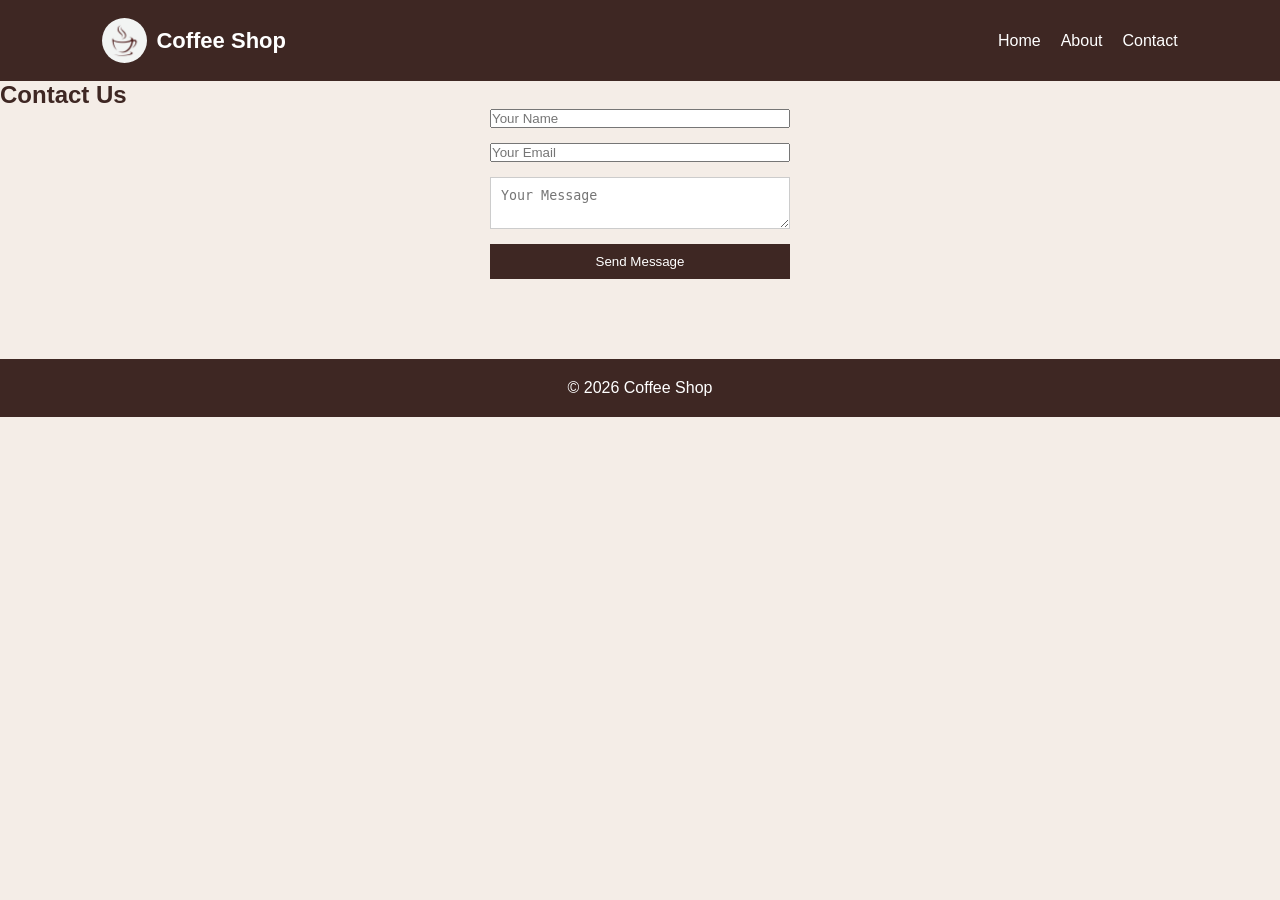
==== contact.html @ 9fdef6fe "Add files via upload" ====
<!DOCTYPE html>
<html lang="en">
<head>
    <meta charset="UTF-8">
    <meta name="viewport" conte
    t="width=device-width, initial-scale=1.0">
    <title>Coffee shop</title>
    <link rel="stylesheet" href="style.css">
</head>
<body>
    <header>
        <nav class="navbar">
            <div class="logo-container">
<img src="logo.jpg" alt="Coffee shop">
                <!--Logo Name-->
                <h1>Coffee Shop</h1>

            </div>
            <ul class="nav-links">
                <li><a href="index.html">Home</a></li>
            <li><a href="about.html">About</a></li>
        <li><a href="contact.html">Contact</a></li>    
        </ul>
        </nav>
    </header>
   <section class="page-header">
    <h1>Contact Us</h1>

   </section>
   <section>

   
   <form>
    <input type="text" placeholder="Your Name" required>
    <input type="email" placeholder="Your Email" required>
    <textarea placeholder="Your Message"required></textarea>
    <button type="submit">Send Message</button>
   </form>
    </section>
    <footer>
    <p>© 2026 Coffee Shop</p>
</footer>
</body>
</html>
---- style.css ----
*{
    margin: 0;
    padding: 0;
    box-sizing: border-box;
}
body{
    font-family: Arial, sans-serif;
    background: #f4ede7;
    color: #3e2723;
}

/*navbar*/
.navbar{
    display: flex;
    justify-content: space-between;
    align-items: center;
    padding: 18px 8%;
    background: #3e2723;
width: 100%;
}
.logo-container{
    display: flex;
    align-items: center;
    gap: 9px;
}
.logo-container img{
    width: 45px;
    height: 45px;
    border-radius: 50%;
}
.logo-container h1{
    color: white;
    font-size: 22px;
}
.nav-links{
    display: flex;
    list-style: none;
    gap: 20px;
}
.nav-links a{
    color: white;
    text-decoration: none;
font-size: 16px;
font-weight: 500;
position: relative;
transition: 0.3s ease;
}
.nav-links a:hover{
    color: #d7a86e;
}
.hero{
    height: 90vh;
    background: url(bg.jpg)center/cover;
    position: relative;
}
.hero-overlay{
    text-align: center;
    width: 100%;
    height: 100%;
    background: rgba(0, 0, 0, 0.5);
    display: flex;
    justify-content: center;
    align-items: center;
}
.hero-text{
    text-align: center;
    color: white;
}
.hero-text h2{
    font-size: 50px;
}

/*Button*/
.btn{
    display: inline-block;
    padding: 12px 5px;
    background:burlywood;
    color: white;
    text-decoration: none;
    border-radius: 35px;
    margin-top: 15px;
    
}

.btn:hover{
    background: #8b5e3c;
    transform: translateY(-3px);
}

/*features*/
.features{
    display: flex;
    gap: 20px;
    justify-content: center;
    padding: 60px;
    flex-wrap: wrap;
}
.card{
    background: white;
    padding: 20px;
    width: 280px;
    text-align: center;
 transition: 0.3s ease;
    border-radius: 10px;
}
.card:hover{
    transform: translateY(-8px);
    box-shadow: 0 8px 20px rgba(0, 0, 0, 0.15);
}

/*gallery*/
.gallery{
    display: flex;
    gap: 15px;
    justify-content: center;
padding: 40px 8%;
flex-wrap: wrap;
}

.gallery img{
    width: 280px;
    height: 300px;
    object-fit: cover;
    border-radius: 10px;
}
/*about*/
.text-section{
    display: flex;
    justify-content: center;
    padding: 10px;
}
.about-content{
    max-width: 700px;
    text-align: center;
padding: 10px;
}
.about-content h2{
    font-size: 18px;
    line-height: 1.8;
}
/*contact form*/
.contact{
justify-content: center;
min-height: 60vh;
display: flex;
padding: 100px 8%;
align-items: center;
text-align: center;
}
form{
   display: flex;
   flex-direction: column;
   gap: 15px;
   width: 300px;
   max-width: 500px;
   margin: 0 auto;
   border-radius: 0 5px 20px rgba(0,0,0,0.1);
}

.input,textarea{
    padding: 10px;
    border: 1px solid #ccc;
   
}



button{
    padding: 10px;
    background: #3e2723;
    color: white;
    border: none;
    margin-bottom: 80px;
   justify-content: center;

}
button:hover{
    background: #8b5e3c;
    transform: translateY(-3px);
}

/*footer*/
footer{
    text-align: center;
    padding: 20px;
    background: #3e2723;
    color: white;
}

@media(max-width:768px){
    .hero-text h2{
        font-size: 30px;
    }
    .navbar{
        flex-direction: column;
        gap: 10px;
    }
.nav-links {
    flex-direction: row;
    gap: 55px;
}
.features{
    flex-direction: column;
   align-items: center;
}
.gallery img{
    width: 100%;
    height: auto;
}
}
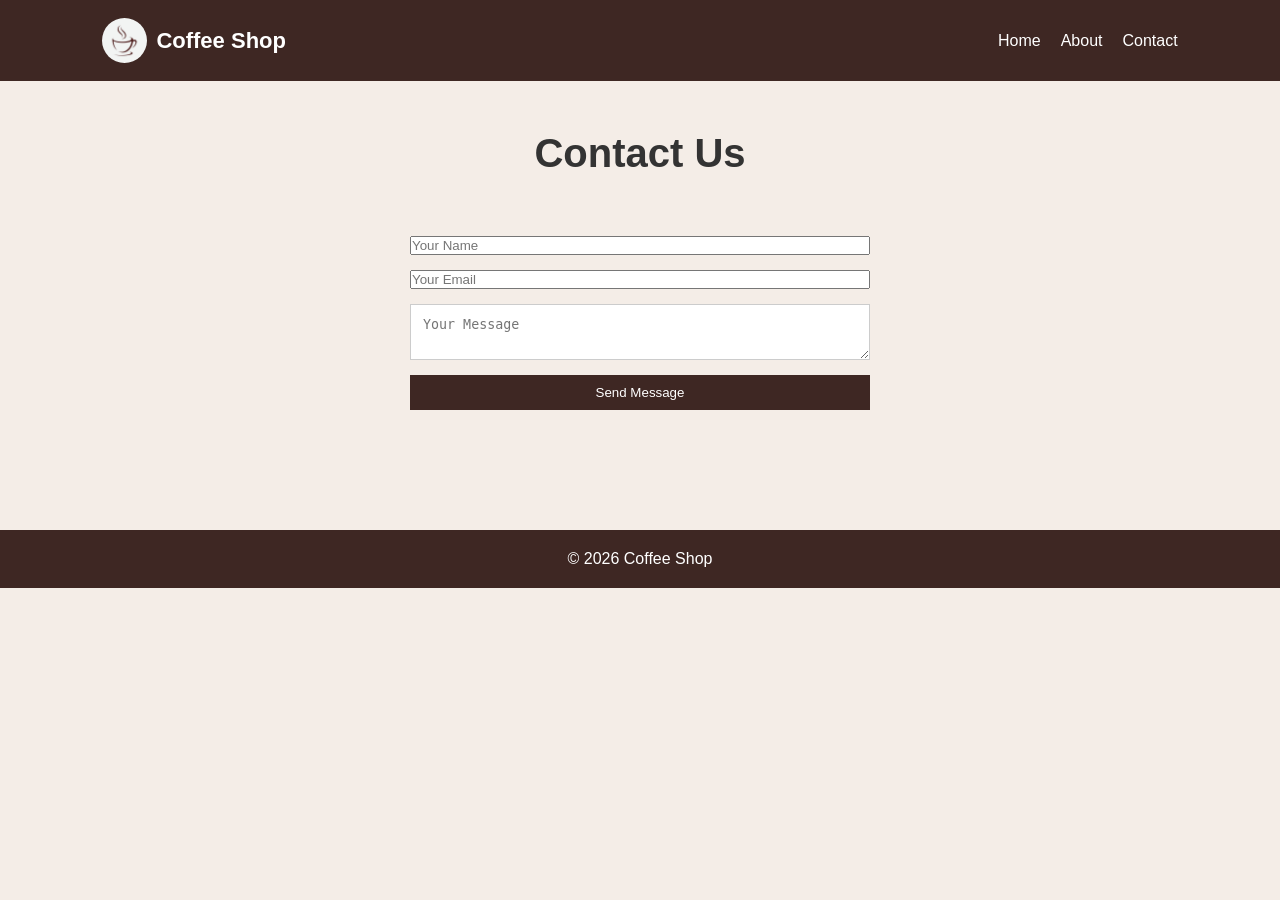
==== commit 75c5a37f: "Add files via upload made adjustment for contact in html and css" ====
--- a/contact.html
+++ b/contact.html
@@ -27,10 +27,11 @@
     <h1>Contact Us</h1>
 
    </section>
-   <section>
+   <section class="contact-section">
+
 
    
-   <form>
+   <form class="contact-form">
     <input type="text" placeholder="Your Name" required>
     <input type="email" placeholder="Your Email" required>
     <textarea placeholder="Your Message"required></textarea>
--- a/style.css
+++ b/style.css
@@ -102,6 +102,10 @@
     text-align: center;
  transition: 0.3s ease;
     border-radius: 10px;
+    display: flex;
+    justify-content: center;
+    flex-wrap: wrap;
+    gap: 20px;
 }
 .card:hover{
     transform: translateY(-8px);
@@ -139,26 +143,35 @@
     line-height: 1.8;
 }
 /*contact form*/
-.contact{
+.page-header{
+    text-align: center;
+    padding: 50px 20px 20px;
+}
+.page-header h1{
+    font-size: 2.5rem;
+    margin: 0;
+    color: #333;
+}
+.contact-section{
+padding: 20px;
+display: flex;
 justify-content: center;
-min-height: 60vh;
-display: flex;
-padding: 100px 8%;
-align-items: center;
-text-align: center;
-}
-form{
+}
+
+.contact-form{
    display: flex;
    flex-direction: column;
    gap: 15px;
-   width: 300px;
+   width: 95%;
    max-width: 500px;
    margin: 0 auto;
+   padding: 20px;
    border-radius: 0 5px 20px rgba(0,0,0,0.1);
 }
 
 .input,textarea{
-    padding: 10px;
+    padding: 12px;
+    box-sizing: border-box;
     border: 1px solid #ccc;
    
 }
@@ -207,4 +220,8 @@
     width: 100%;
     height: auto;
 }
+.card{
+    flex-direction: column;
+    align-items: center;
+}
 }
